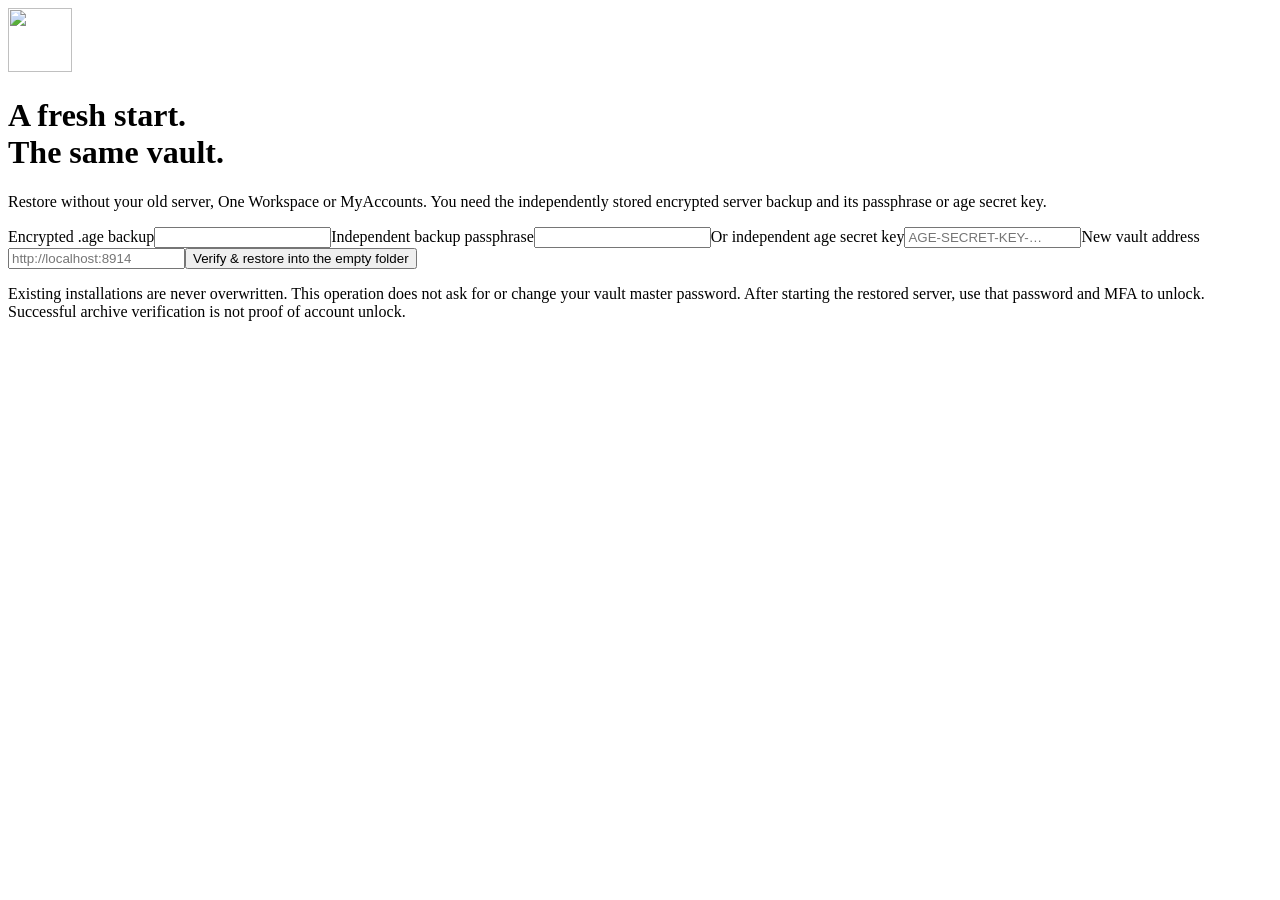
==== web/restore.html @ b77cbd3f "Build native My Vault with independent encrypted recovery and Workspace integration [skip ci]" ====
<!doctype html><html lang="en"><head><meta charset="utf-8"><meta name="viewport" content="width=device-width,initial-scale=1"><title>Restore My Vault</title><link rel="stylesheet" href="/manage.css"><script defer src="/restore.js"></script></head><body><main class="myvault-guide"><img src="/my-vault.svg" alt="" width="64" height="64"><h1>A fresh start.<br>The same vault.</h1><p>Restore without your old server, One Workspace or MyAccounts. You need the independently stored encrypted server backup and its passphrase or age secret key.</p><p id="target"></p><div id="message" role="status" hidden></div><form id="restore-form"><label>Encrypted .age backup<input name="path" required></label><label>Independent backup passphrase<input name="password" type="password" autocomplete="off"></label><label>Or independent age secret key<input name="identity" type="password" autocomplete="off" placeholder="AGE-SECRET-KEY-…"></label><label>New vault address<input name="origin" type="url" placeholder="http://localhost:8914" required></label><button>Verify &amp; restore into the empty folder</button></form><p class="hint">Existing installations are never overwritten. This operation does not ask for or change your vault master password. After starting the restored server, use that password and MFA to unlock. Successful archive verification is not proof of account unlock.</p></main></body></html>
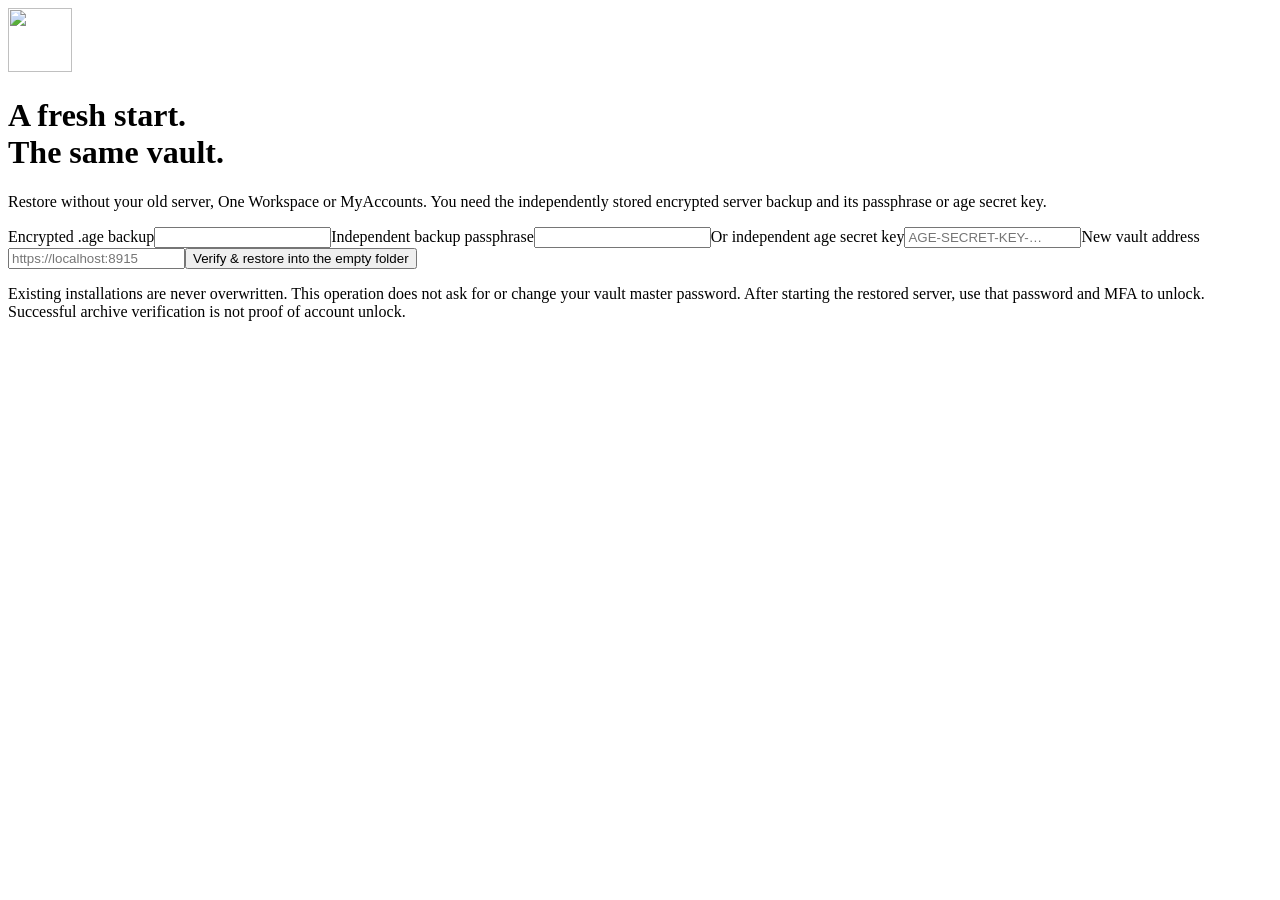
==== commit d3b76922: "Brand My Vault, connect optional MyAccounts and harden recovery and service setup [skip ci]" ====
--- a/web/restore.html
+++ b/web/restore.html
@@ -1 +1 @@
-<!doctype html><html lang="en"><head><meta charset="utf-8"><meta name="viewport" content="width=device-width,initial-scale=1"><title>Restore My Vault</title><link rel="stylesheet" href="/manage.css"><script defer src="/restore.js"></script></head><body><main class="myvault-guide"><img src="/my-vault.svg" alt="" width="64" height="64"><h1>A fresh start.<br>The same vault.</h1><p>Restore without your old server, One Workspace or MyAccounts. You need the independently stored encrypted server backup and its passphrase or age secret key.</p><p id="target"></p><div id="message" role="status" hidden></div><form id="restore-form"><label>Encrypted .age backup<input name="path" required></label><label>Independent backup passphrase<input name="password" type="password" autocomplete="off"></label><label>Or independent age secret key<input name="identity" type="password" autocomplete="off" placeholder="AGE-SECRET-KEY-…"></label><label>New vault address<input name="origin" type="url" placeholder="http://localhost:8914" required></label><button>Verify &amp; restore into the empty folder</button></form><p class="hint">Existing installations are never overwritten. This operation does not ask for or change your vault master password. After starting the restored server, use that password and MFA to unlock. Successful archive verification is not proof of account unlock.</p></main></body></html>
+<!doctype html><html lang="en"><head><meta charset="utf-8"><meta name="viewport" content="width=device-width,initial-scale=1"><title>Restore My Vault</title><link rel="stylesheet" href="/manage.css"><script defer src="/restore.js"></script></head><body><main class="myvault-guide"><img src="/my-vault.svg" alt="" width="64" height="64"><h1>A fresh start.<br>The same vault.</h1><p>Restore without your old server, One Workspace or MyAccounts. You need the independently stored encrypted server backup and its passphrase or age secret key.</p><p id="target"></p><div id="message" role="status" hidden></div><form id="restore-form"><label>Encrypted .age backup<input name="path" required></label><label>Independent backup passphrase<input name="password" type="password" autocomplete="off"></label><label>Or independent age secret key<input name="identity" type="password" autocomplete="off" placeholder="AGE-SECRET-KEY-…"></label><label>New vault address<input name="origin" type="url" placeholder="https://localhost:8915" required></label><button>Verify &amp; restore into the empty folder</button></form><p class="hint">Existing installations are never overwritten. This operation does not ask for or change your vault master password. After starting the restored server, use that password and MFA to unlock. Successful archive verification is not proof of account unlock.</p></main></body></html>
